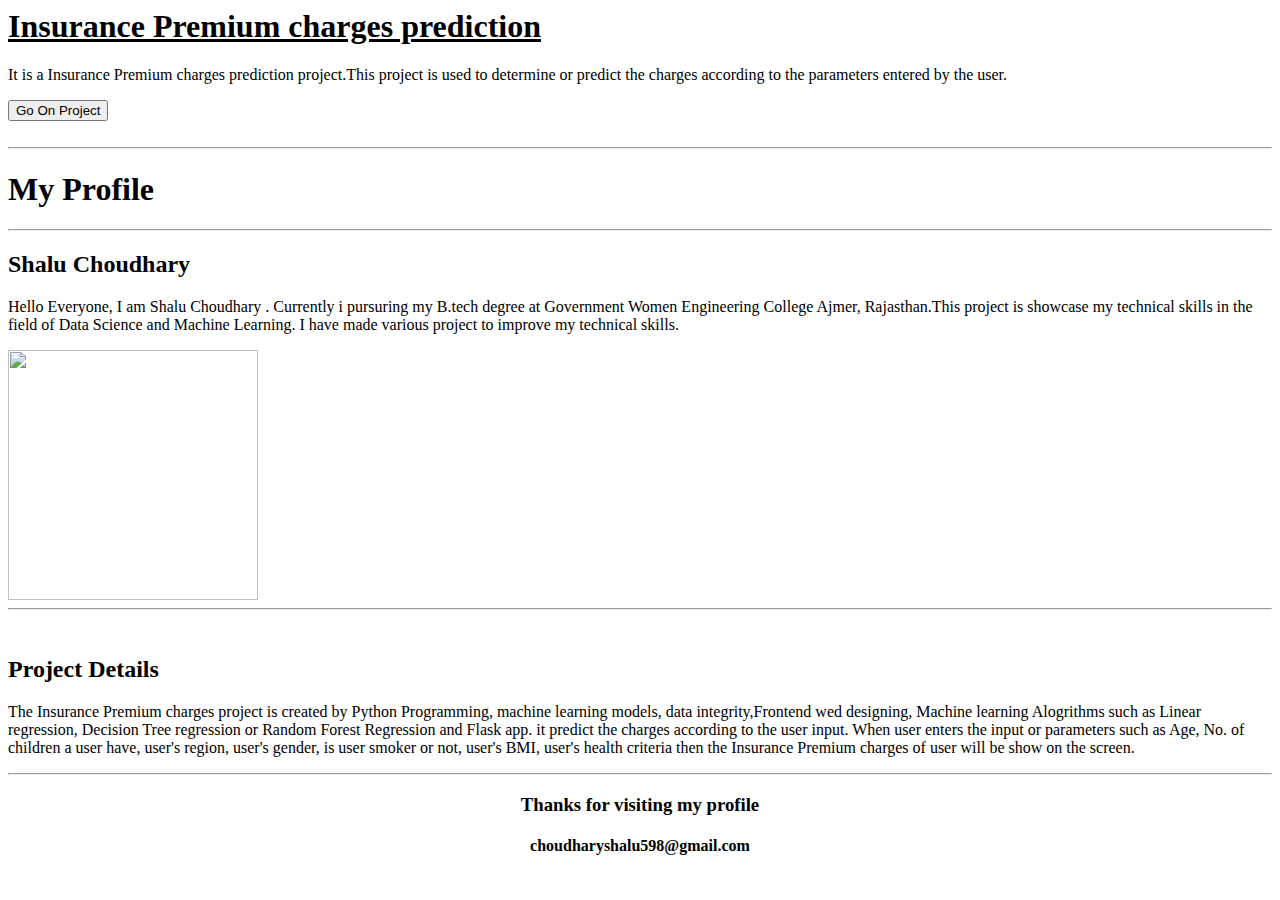
==== templates/index.html @ 080703c5 "insurance" ====
<html>
    <head>
        <title>Insurance</title>

        <link rel="stylesheet" href="C:\Users\hp\Desktop\Insurence_project\static\style.css" />

        <body>
            <h1 id="heading"><u>Insurance Premium charges prediction</u></h1>
            <p>It is a Insurance Premium charges prediction project.This project is used to determine or predict the charges according to the parameters entered by the user. </p>

    <a href="C:\Users\hp\Desktop\Insurence_project\templates\project.html"> <button class="btn"> Go On Project</button></a>
       
        <br><br>
        <hr>
        <h1>My Profile</h1>
        <hr>
        <h2>Shalu Choudhary</h2>
            <p>Hello Everyone, I am Shalu Choudhary . Currently i pursuring my B.tech degree at Government Women Engineering College Ajmer, Rajasthan.This project is showcase my technical skills in the field of Data Science and Machine Learning. I have made various project to improve my technical skills. </p>
            
        <img src="C:\Users\hp\Desktop\Insurence_project\static\myimg.jpg" alt="" width="250">
        <hr> <br>
        <h2>Project Details</h2>
        <p>The Insurance Premium charges project is created by Python Programming, machine learning models, data integrity,Frontend wed designing, Machine learning Alogrithms such as Linear regression, Decision Tree regression or Random Forest Regression and Flask app. it predict the charges according to the user input. When user enters the input or parameters such as Age, No. of children a user have, user's region, user's gender, is user smoker or not, user's BMI, user's health criteria then the Insurance Premium charges of user will be show on the screen. </p>

        <footer>
        <hr>
        <h3 style="text-align:center">Thanks for visiting my profile<h4 style="text-align:center">choudharyshalu598@gmail.com</h4></h3>
        </footer>

        </body>
    </head>

    </html>
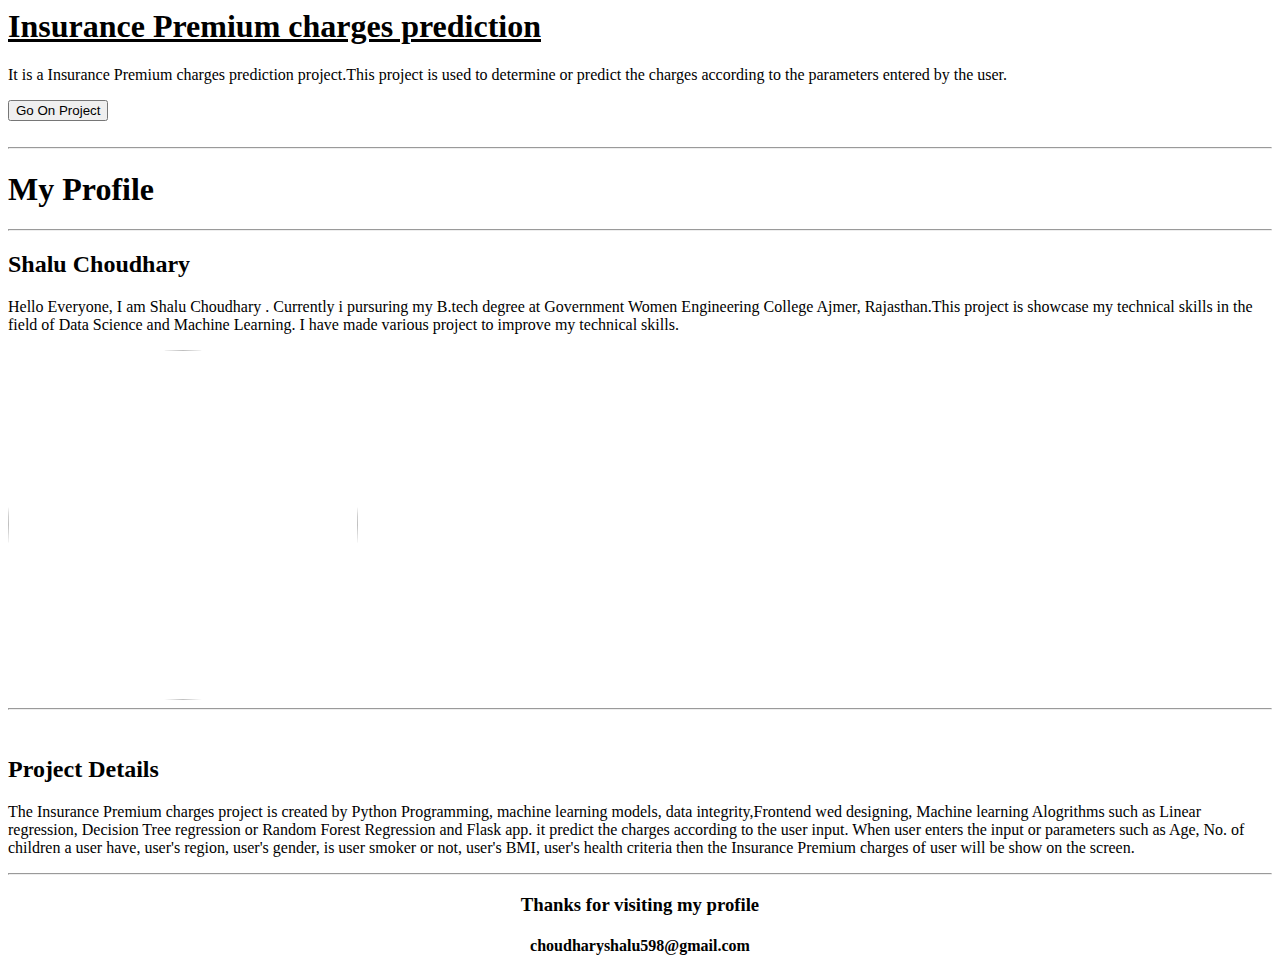
==== commit b9142a1d: "insurance" ====
--- a/templates/index.html
+++ b/templates/index.html
@@ -2,13 +2,13 @@
     <head>
         <title>Insurance</title>
 
-        <link rel="stylesheet" href="C:\Users\hp\Desktop\Insurence_project\static\style.css" />
+        <link rel="stylesheet" href="static\style.css" />
 
         <body>
             <h1 id="heading"><u>Insurance Premium charges prediction</u></h1>
             <p>It is a Insurance Premium charges prediction project.This project is used to determine or predict the charges according to the parameters entered by the user. </p>
 
-    <a href="C:\Users\hp\Desktop\Insurence_project\templates\project.html"> <button class="btn"> Go On Project</button></a>
+    <a href="/project"> <button id="btn"> Go On Project</button></a>
        
         <br><br>
         <hr>
@@ -16,8 +16,8 @@
         <hr>
         <h2>Shalu Choudhary</h2>
             <p>Hello Everyone, I am Shalu Choudhary . Currently i pursuring my B.tech degree at Government Women Engineering College Ajmer, Rajasthan.This project is showcase my technical skills in the field of Data Science and Machine Learning. I have made various project to improve my technical skills. </p>
-            
-        <img src="C:\Users\hp\Desktop\Insurence_project\static\myimg.jpg" alt="" width="250">
+            <!--relative path-->
+        <img src="./static/myimg.jpg" alt="" width="350"height="350" style="border-radius:50% 50%">
         <hr> <br>
         <h2>Project Details</h2>
         <p>The Insurance Premium charges project is created by Python Programming, machine learning models, data integrity,Frontend wed designing, Machine learning Alogrithms such as Linear regression, Decision Tree regression or Random Forest Regression and Flask app. it predict the charges according to the user input. When user enters the input or parameters such as Age, No. of children a user have, user's region, user's gender, is user smoker or not, user's BMI, user's health criteria then the Insurance Premium charges of user will be show on the screen. </p>
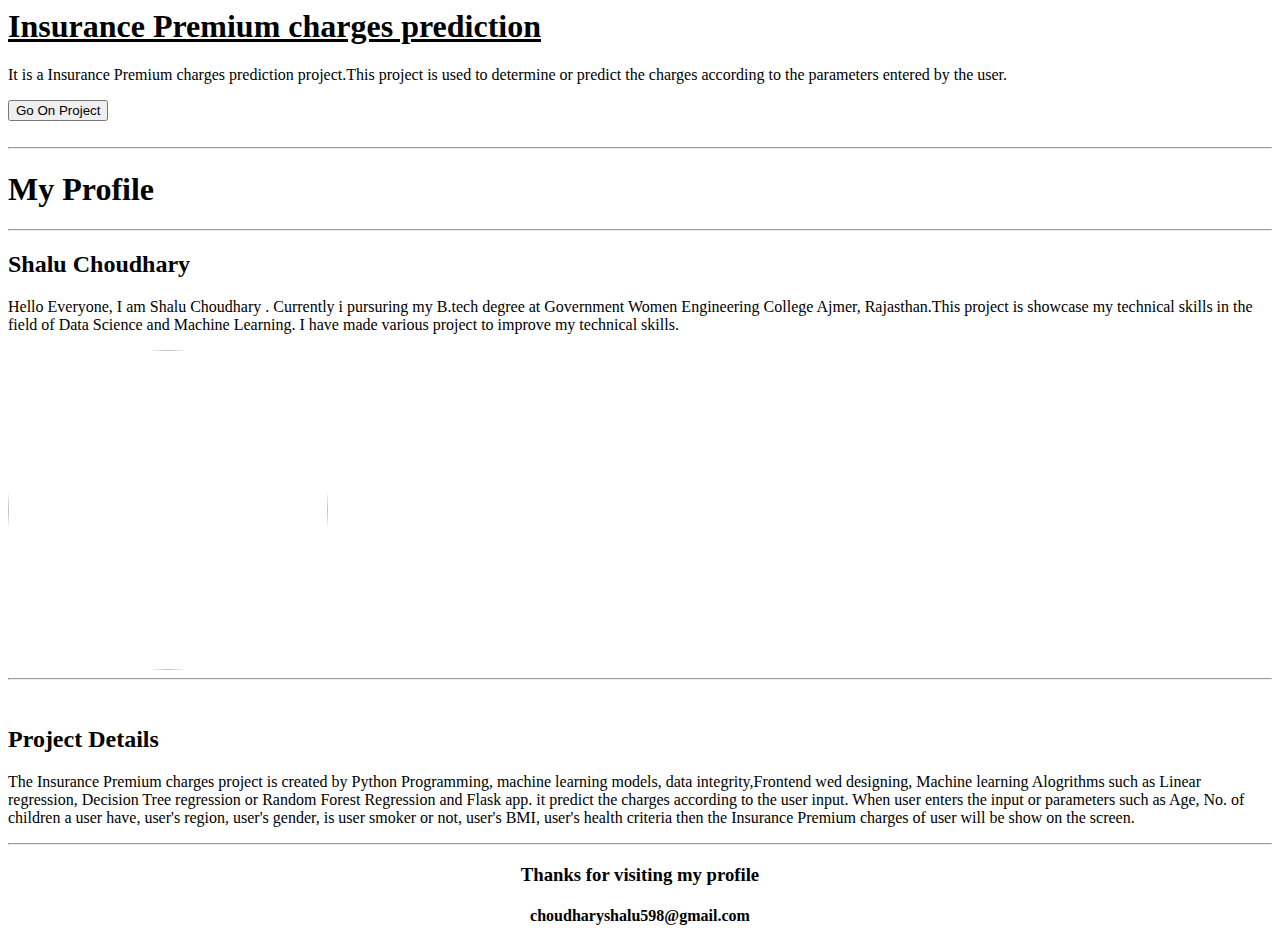
==== commit 2e704a02: "insurance" ====
--- a/templates/index.html
+++ b/templates/index.html
@@ -17,7 +17,9 @@
         <h2>Shalu Choudhary</h2>
             <p>Hello Everyone, I am Shalu Choudhary . Currently i pursuring my B.tech degree at Government Women Engineering College Ajmer, Rajasthan.This project is showcase my technical skills in the field of Data Science and Machine Learning. I have made various project to improve my technical skills. </p>
             <!--relative path-->
-        <img src="./static/myimg.jpg" alt="" width="350"height="350" style="border-radius:50% 50%">
+            <div class="myimage">
+        <img src="./static/myimg.jpg" alt="" width="320"height="320" style="border-radius:50% 50%">
+            </div>
         <hr> <br>
         <h2>Project Details</h2>
         <p>The Insurance Premium charges project is created by Python Programming, machine learning models, data integrity,Frontend wed designing, Machine learning Alogrithms such as Linear regression, Decision Tree regression or Random Forest Regression and Flask app. it predict the charges according to the user input. When user enters the input or parameters such as Age, No. of children a user have, user's region, user's gender, is user smoker or not, user's BMI, user's health criteria then the Insurance Premium charges of user will be show on the screen. </p>
@@ -25,6 +27,7 @@
         <footer>
         <hr>
         <h3 style="text-align:center">Thanks for visiting my profile<h4 style="text-align:center">choudharyshalu598@gmail.com</h4></h3>
+       
         </footer>
 
         </body>
